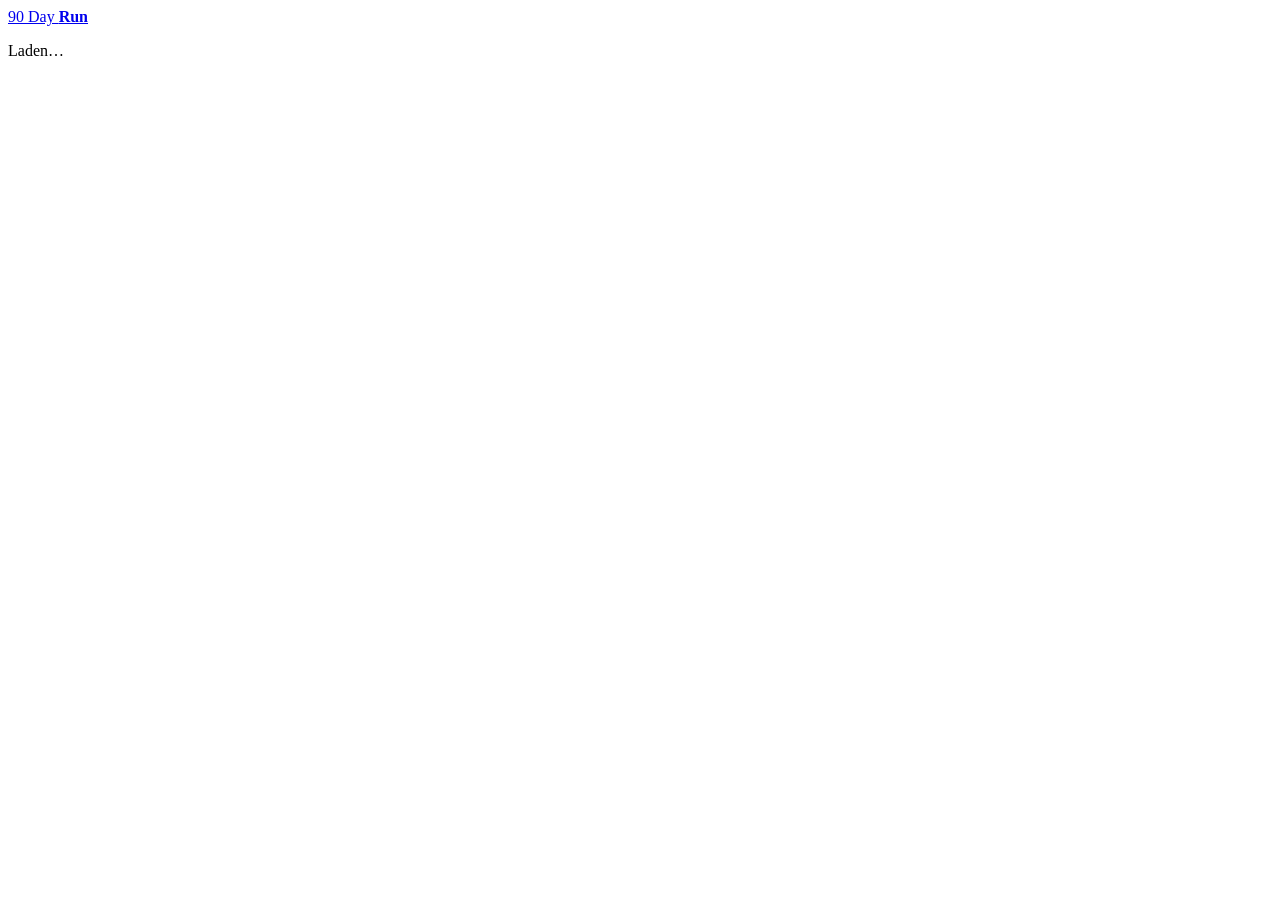
==== frontend/index.html @ 6d37c8bc "90 Day Run: app met login, privé voortgang per deelnemer en beheerdersoverzicht FastAPI + MongoDB ba" ====
<!doctype html>
<html lang="nl">
<head>
<meta charset="utf-8">
<meta name="viewport" content="width=device-width,initial-scale=1">
<meta name="robots" content="noindex">
<title>90 Day Run</title>
<link rel="preconnect" href="https://fonts.googleapis.com"><link rel="preconnect" href="https://fonts.gstatic.com" crossorigin>
<link rel="stylesheet" href="https://fonts.googleapis.com/css2?family=Big+Shoulders+Display:wght@700;800;900&family=IBM+Plex+Mono:wght@500&family=Public+Sans:wght@400;500;600;700&display=swap">
<link rel="stylesheet" href="/styles.css">
</head>
<body class="anon">
<div class="wrap">
  <header class="top">
    <div class="bar">
      <a class="brand" href="#start">90 Day <b>Run</b></a>
      <div class="hp"><span class="mono" id="hpl"></span><div class="track"><i id="hpb"></i></div></div>
      <span id="sv" role="status" aria-live="polite"></span>
      <button class="btn ghost sm" id="lo" type="button" hidden>Uitloggen</button>
    </div>
    <nav class="nav" id="nav" aria-label="Hoofdmenu"></nav>
  </header>
  <main id="app"><p class="muted">Laden…</p></main>
</div>
<script src="/course.js"></script>
<script src="/app.js"></script>
</body>
</html>
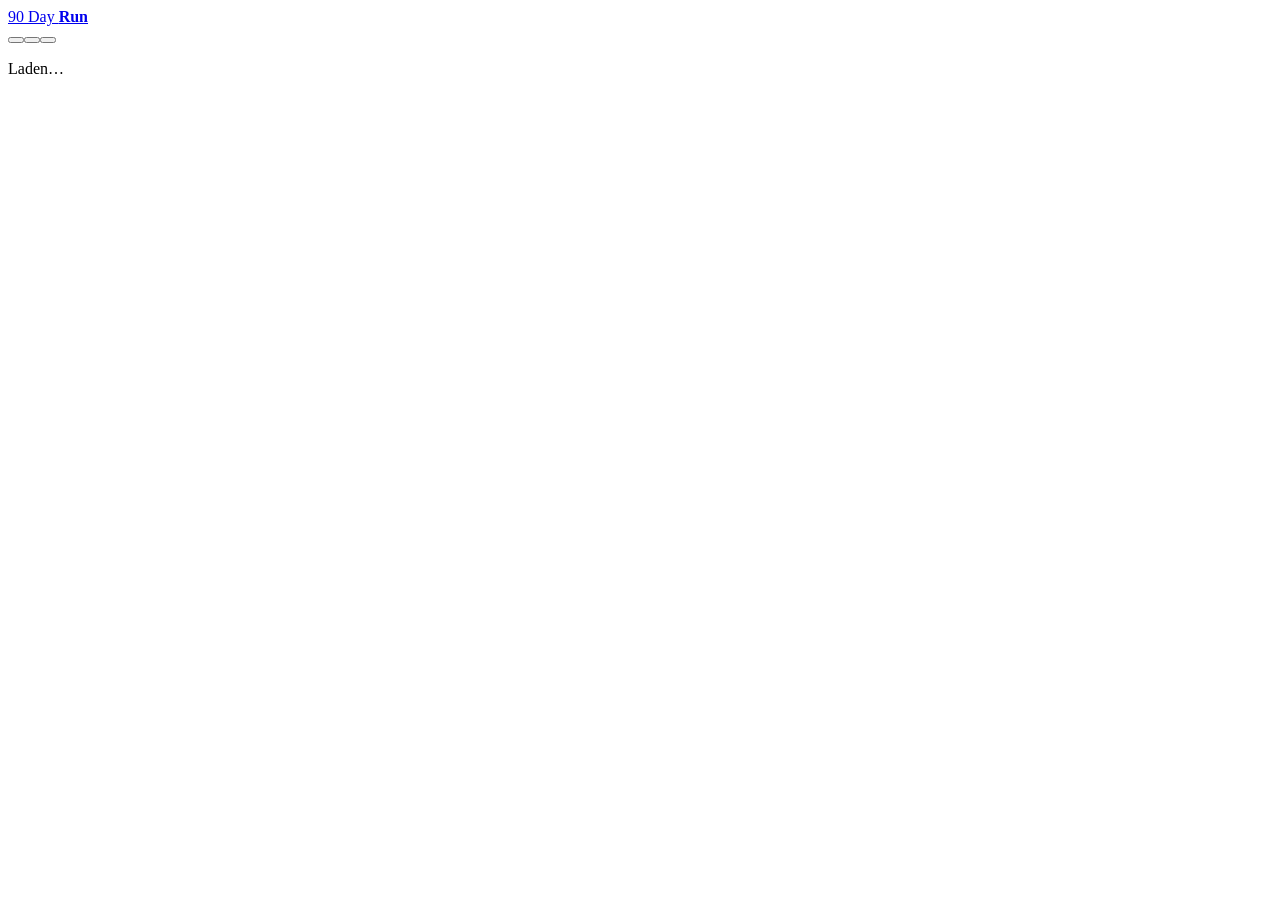
==== commit 76d7bf15: "Drie weergaven (donker, licht, rood) in de stijl van de presentaties, lettertypen zelf gehost Co-Aut" ====
--- a/frontend/index.html
+++ b/frontend/index.html
@@ -5,9 +5,10 @@
 <meta name="viewport" content="width=device-width,initial-scale=1">
 <meta name="robots" content="noindex">
 <title>90 Day Run</title>
-<link rel="preconnect" href="https://fonts.googleapis.com"><link rel="preconnect" href="https://fonts.gstatic.com" crossorigin>
-<link rel="stylesheet" href="https://fonts.googleapis.com/css2?family=Big+Shoulders+Display:wght@700;800;900&family=IBM+Plex+Mono:wght@500&family=Public+Sans:wght@400;500;600;700&display=swap">
+<link rel="preload" href="/fonts/anton-latin-400-normal.woff2" as="font" type="font/woff2" crossorigin>
 <link rel="stylesheet" href="/styles.css">
+<meta name="theme-color" content="#0e0e0e">
+<script src="/theme.js"></script>
 </head>
 <body class="anon">
 <div class="wrap">
@@ -16,6 +17,7 @@
       <a class="brand" href="#start">90 Day <b>Run</b></a>
       <div class="hp"><span class="mono" id="hpl"></span><div class="track"><i id="hpb"></i></div></div>
       <span id="sv" role="status" aria-live="polite"></span>
+      <div class="theme" role="group" aria-label="Weergave"><button type="button" data-theme-set="light" aria-label="Licht" title="Licht"></button><button type="button" data-theme-set="dark" aria-label="Donker" title="Donker"></button><button type="button" data-theme-set="red" aria-label="Rood" title="Rood"></button></div>
       <button class="btn ghost sm" id="lo" type="button" hidden>Uitloggen</button>
     </div>
     <nav class="nav" id="nav" aria-label="Hoofdmenu"></nav>
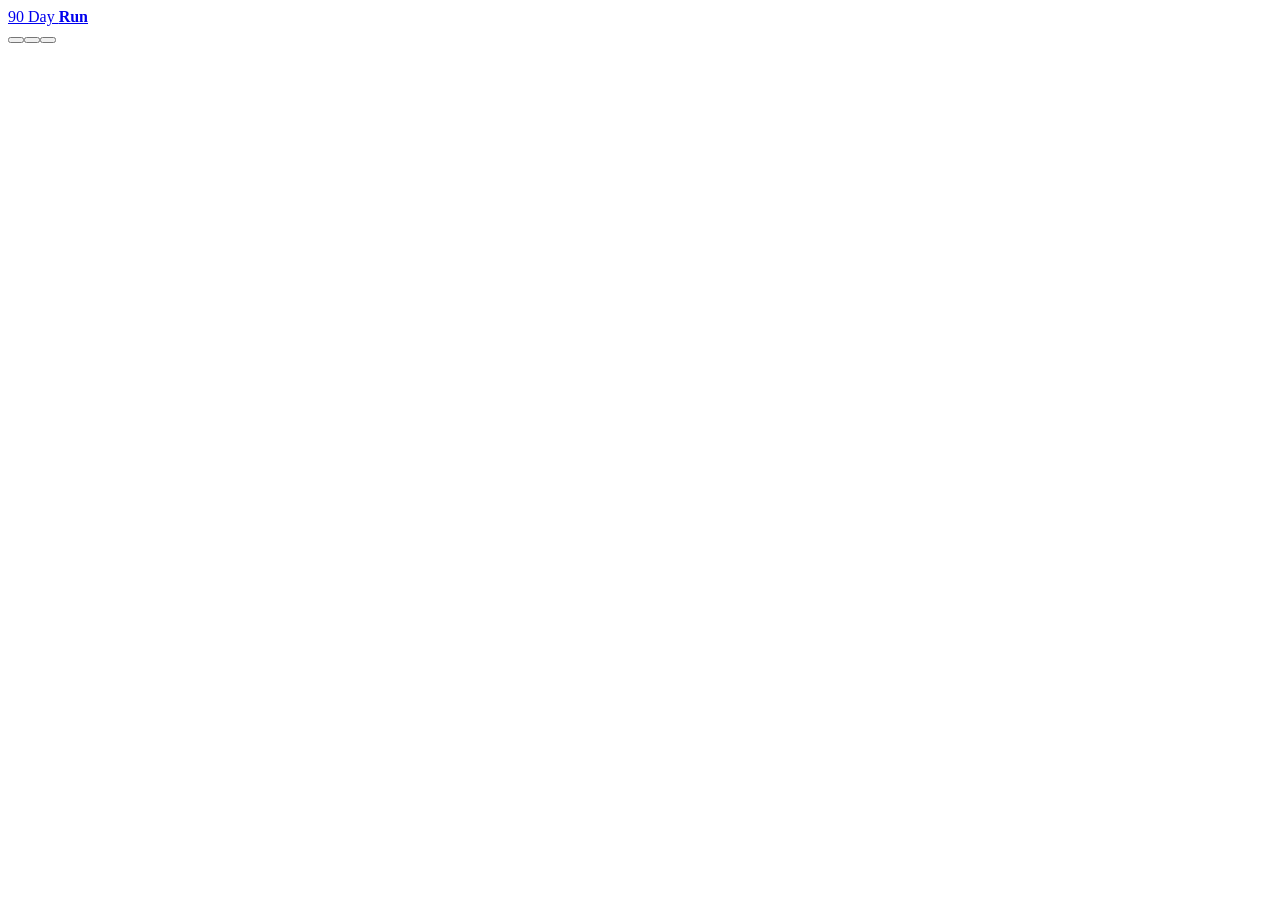
==== commit bb368c63: "Eigen startdag, weken gaan open na lezen en training, Live-pagina met trainingen en opnames, soepele" ====
--- a/frontend/index.html
+++ b/frontend/index.html
@@ -8,6 +8,13 @@
 <link rel="preload" href="/fonts/anton-latin-400-normal.woff2" as="font" type="font/woff2" crossorigin>
 <link rel="stylesheet" href="/styles.css">
 <meta name="theme-color" content="#0e0e0e">
+<link rel="manifest" href="/manifest.json">
+<link rel="icon" type="image/png" sizes="32x32" href="/icons/favicon-32.png">
+<link rel="apple-touch-icon" href="/icons/apple-touch-icon.png">
+<meta name="mobile-web-app-capable" content="yes">
+<meta name="apple-mobile-web-app-capable" content="yes">
+<meta name="apple-mobile-web-app-title" content="90 Day Run">
+<meta name="apple-mobile-web-app-status-bar-style" content="black-translucent">
 <script src="/theme.js"></script>
 </head>
 <body class="anon">
@@ -22,9 +29,10 @@
     </div>
     <nav class="nav" id="nav" aria-label="Hoofdmenu"></nav>
   </header>
-  <main id="app"><p class="muted">Laden…</p></main>
+  <main id="app"><div class="skel" aria-label="Laden"><i class="s1"></i><i class="s2"></i><i class="s3"></i><i class="s4"></i></div></main>
 </div>
 <script src="/course.js"></script>
 <script src="/app.js"></script>
+<script src="/pwa.js"></script>
 </body>
 </html>
